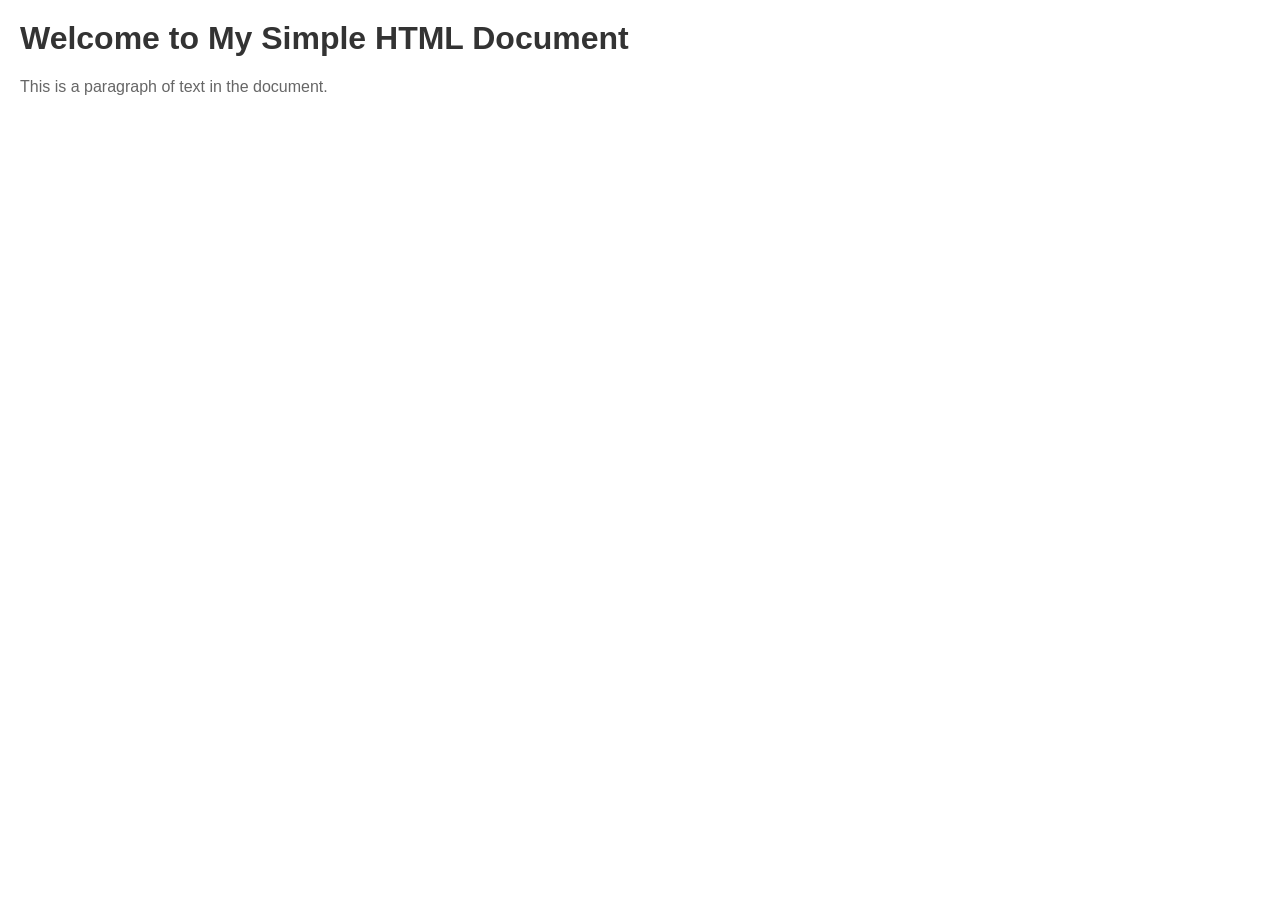
==== index.html @ 36989aca "change root directory" ====
<html>
<head>
    <meta charset="UTF-8">
    <title>Simple HTML Document</title>
    <style>
        body {
            font-family: Arial, sans-serif;
            margin: 20px;
        }
        h1 {
            color: #333;
        }
        p {
            color: #666;
        }
    </style>
</head>
<body>
    <h1>Welcome to My Simple HTML Document</h1>
    <p>This is a paragraph of text in the document.</p>
</body>
</html>
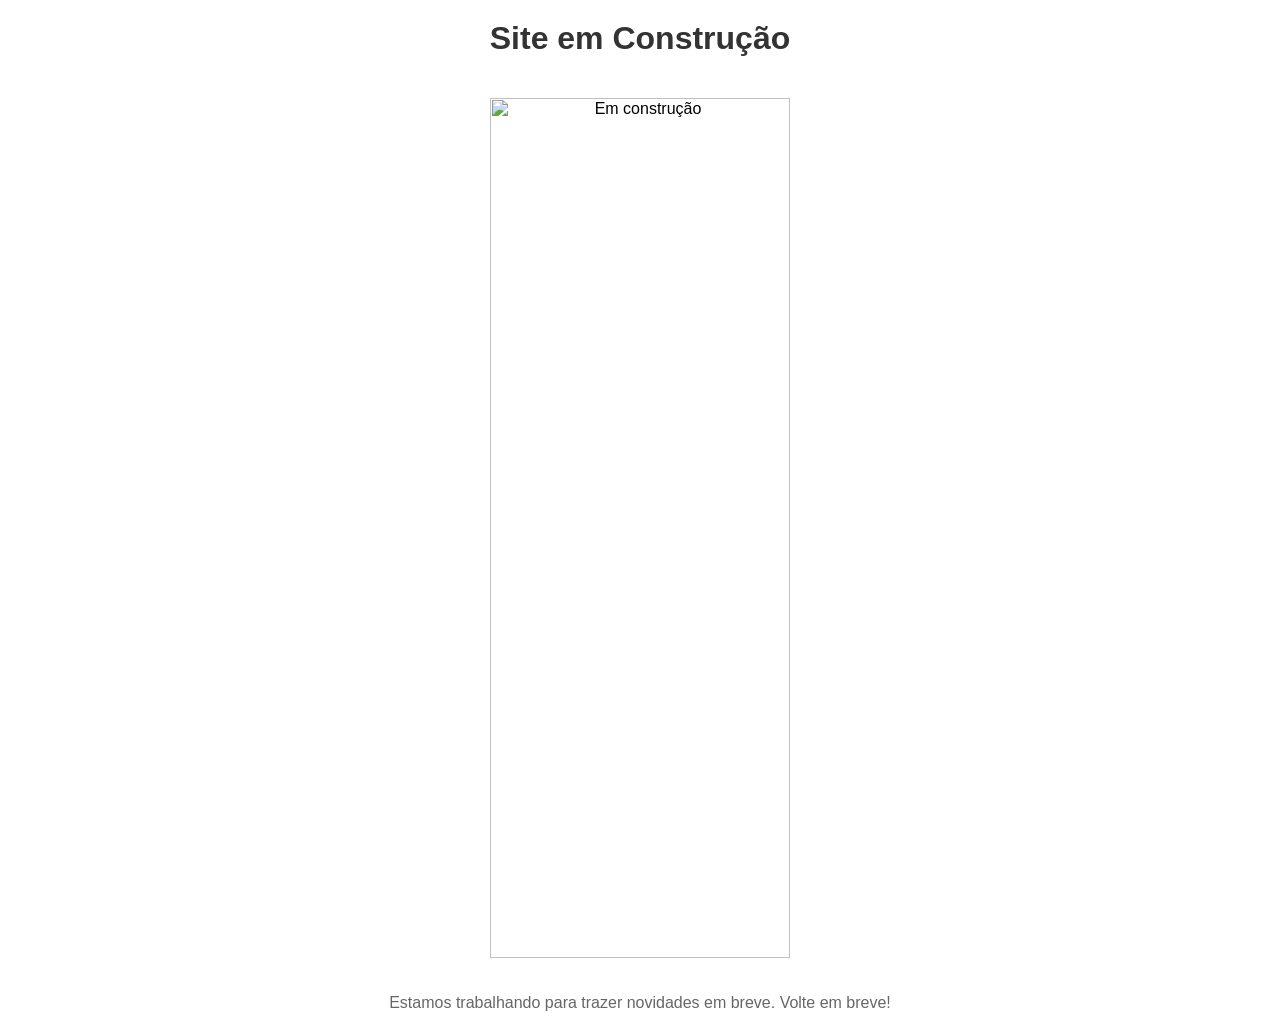
==== commit 53508552: "building page" ====
--- a/index.html
+++ b/index.html
@@ -1,7 +1,7 @@
 <html>
 <head>
     <meta charset="UTF-8">
-    <title>Simple HTML Document</title>
+    <title>iFishing</title>
     <style>
         body {
             font-family: Arial, sans-serif;
@@ -16,7 +16,10 @@
     </style>
 </head>
 <body>
-    <h1>Welcome to My Simple HTML Document</h1>
-    <p>This is a paragraph of text in the document.</p>
+    <div style="text-align: center;">
+        <h1>Site em Construção</h1>
+        <img src="https://cdn.pixabay.com/photo/2015/11/03/08/56/maurer-1019810_1280.jpg" alt="Em construção" style="max-width: 300px; width: 100%; margin: 20px 0;">
+        <p>Estamos trabalhando para trazer novidades em breve. Volte em breve!</p>
+    </div>
 </body>
 </html>
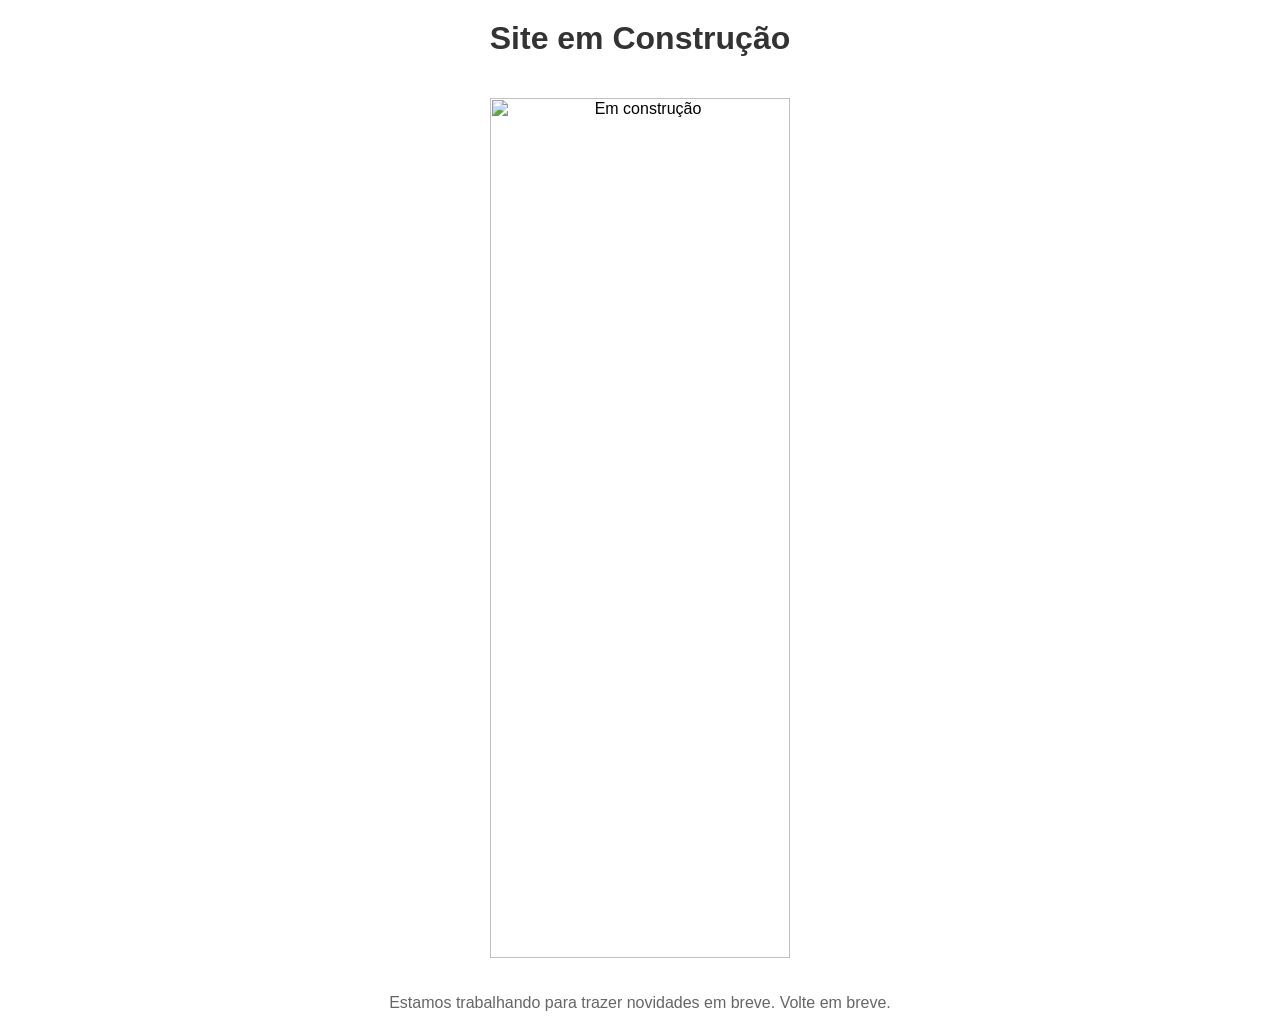
==== commit c296c154: "Update index.html" ====
--- a/index.html
+++ b/index.html
@@ -19,7 +19,7 @@
     <div style="text-align: center;">
         <h1>Site em Construção</h1>
         <img src="https://cdn.pixabay.com/photo/2015/11/03/08/56/maurer-1019810_1280.jpg" alt="Em construção" style="max-width: 300px; width: 100%; margin: 20px 0;">
-        <p>Estamos trabalhando para trazer novidades em breve. Volte em breve!</p>
+        <p>Estamos trabalhando para trazer novidades em breve. Volte em breve.</p>
     </div>
 </body>
-</html>+</html>
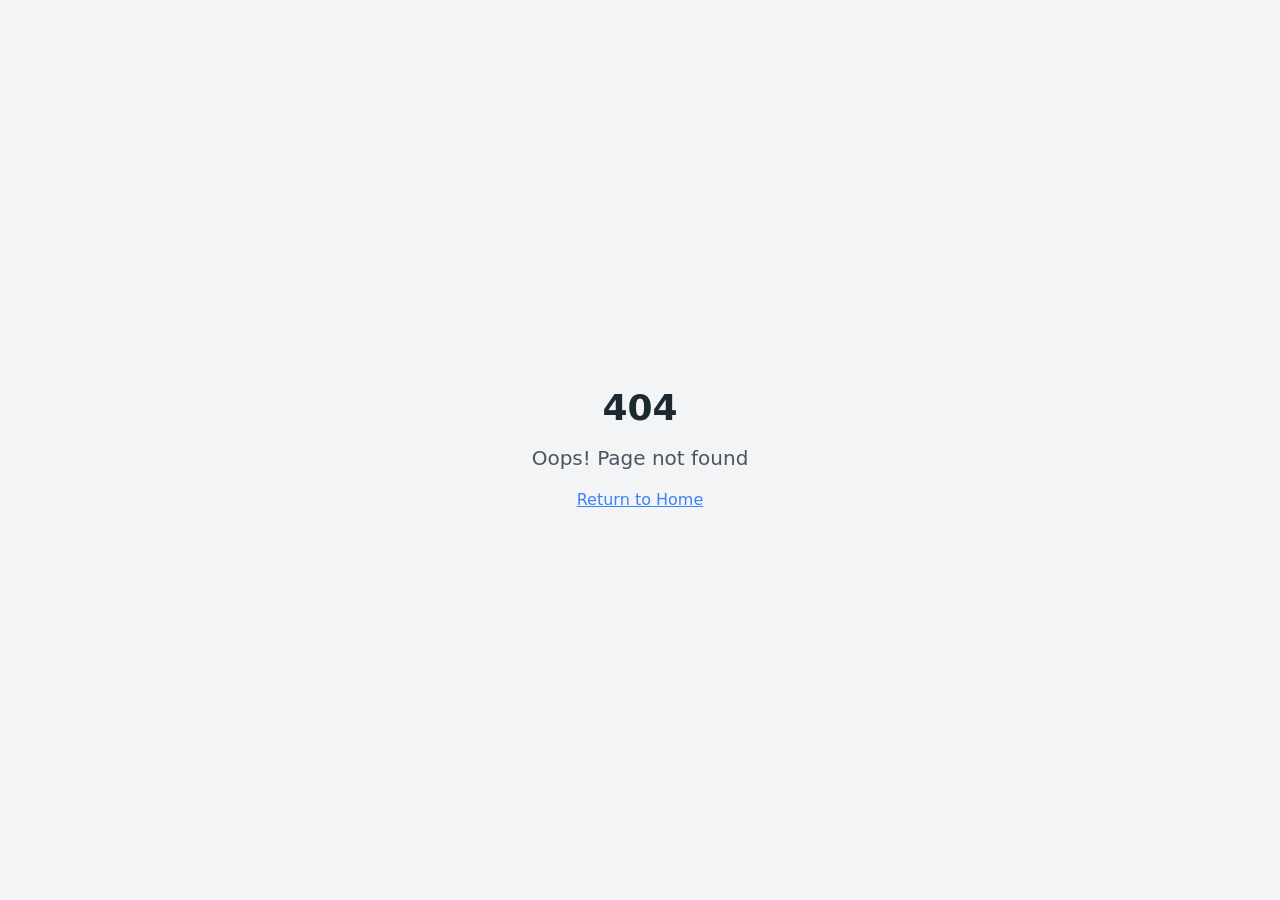
==== commit 0184ad21: "initial commit" ====
--- a/index.html
+++ b/index.html
@@ -1,25 +1,26 @@
-<html>
-<head>
-    <meta charset="UTF-8">
-    <title>iFishing</title>
-    <style>
-        body {
-            font-family: Arial, sans-serif;
-            margin: 20px;
-        }
-        h1 {
-            color: #333;
-        }
-        p {
-            color: #666;
-        }
-    </style>
-</head>
-<body>
-    <div style="text-align: center;">
-        <h1>Site em Construção</h1>
-        <img src="https://cdn.pixabay.com/photo/2015/11/03/08/56/maurer-1019810_1280.jpg" alt="Em construção" style="max-width: 300px; width: 100%; margin: 20px 0;">
-        <p>Estamos trabalhando para trazer novidades em breve. Volte em breve.</p>
-    </div>
-</body>
+<!DOCTYPE html>
+<html lang="en">
+  <head>
+    <meta charset="UTF-8" />
+    <meta name="viewport" content="width=device-width, initial-scale=1.0" />
+    <title>ifishing</title>
+    <link rel="stylesheet" href="https://fonts.googleapis.com/css2?family=Lobster&display=swap">
+    <meta name="description" content="Lovable Generated Project" />
+    <meta name="author" content="Lovable" />
+
+    <meta property="og:title" content="ifishing-home-page" />
+    <meta property="og:description" content="Lovable Generated Project" />
+    <meta property="og:type" content="website" />
+    <meta property="og:image" content="https://lovable.dev/opengraph-image-p98pqg.png" />
+
+    <meta name="twitter:card" content="summary_large_image" />
+    <meta name="twitter:site" content="@lovable_dev" />
+    <meta name="twitter:image" content="https://lovable.dev/opengraph-image-p98pqg.png" />
+    <script type="module" crossorigin src="/assets/index-BRbRCu-y.js"></script>
+    <link rel="stylesheet" crossorigin href="/assets/index-CE_FFDN0.css">
+  </head>
+
+  <body>
+    <div id="root"></div>
+  </body>
 </html>
--- a/assets/index-CE_FFDN0.css
+++ b/assets/index-CE_FFDN0.css
@@ -0,0 +1 @@
+*,:before,:after{--tw-border-spacing-x: 0;--tw-border-spacing-y: 0;--tw-translate-x: 0;--tw-translate-y: 0;--tw-rotate: 0;--tw-skew-x: 0;--tw-skew-y: 0;--tw-scale-x: 1;--tw-scale-y: 1;--tw-pan-x: ;--tw-pan-y: ;--tw-pinch-zoom: ;--tw-scroll-snap-strictness: proximity;--tw-gradient-from-position: ;--tw-gradient-via-position: ;--tw-gradient-to-position: ;--tw-ordinal: ;--tw-slashed-zero: ;--tw-numeric-figure: ;--tw-numeric-spacing: ;--tw-numeric-fraction: ;--tw-ring-inset: ;--tw-ring-offset-width: 0px;--tw-ring-offset-color: #fff;--tw-ring-color: rgb(59 130 246 / .5);--tw-ring-offset-shadow: 0 0 #0000;--tw-ring-shadow: 0 0 #0000;--tw-shadow: 0 0 #0000;--tw-shadow-colored: 0 0 #0000;--tw-blur: ;--tw-brightness: ;--tw-contrast: ;--tw-grayscale: ;--tw-hue-rotate: ;--tw-invert: ;--tw-saturate: ;--tw-sepia: ;--tw-drop-shadow: ;--tw-backdrop-blur: ;--tw-backdrop-brightness: ;--tw-backdrop-contrast: ;--tw-backdrop-grayscale: ;--tw-backdrop-hue-rotate: ;--tw-backdrop-invert: ;--tw-backdrop-opacity: ;--tw-backdrop-saturate: ;--tw-backdrop-sepia: ;--tw-contain-size: ;--tw-contain-layout: ;--tw-contain-paint: ;--tw-contain-style: }::backdrop{--tw-border-spacing-x: 0;--tw-border-spacing-y: 0;--tw-translate-x: 0;--tw-translate-y: 0;--tw-rotate: 0;--tw-skew-x: 0;--tw-skew-y: 0;--tw-scale-x: 1;--tw-scale-y: 1;--tw-pan-x: ;--tw-pan-y: ;--tw-pinch-zoom: ;--tw-scroll-snap-strictness: proximity;--tw-gradient-from-position: ;--tw-gradient-via-position: ;--tw-gradient-to-position: ;--tw-ordinal: ;--tw-slashed-zero: ;--tw-numeric-figure: ;--tw-numeric-spacing: ;--tw-numeric-fraction: ;--tw-ring-inset: ;--tw-ring-offset-width: 0px;--tw-ring-offset-color: #fff;--tw-ring-color: rgb(59 130 246 / .5);--tw-ring-offset-shadow: 0 0 #0000;--tw-ring-shadow: 0 0 #0000;--tw-shadow: 0 0 #0000;--tw-shadow-colored: 0 0 #0000;--tw-blur: ;--tw-brightness: ;--tw-contrast: ;--tw-grayscale: ;--tw-hue-rotate: ;--tw-invert: ;--tw-saturate: ;--tw-sepia: ;--tw-drop-shadow: ;--tw-backdrop-blur: ;--tw-backdrop-brightness: ;--tw-backdrop-contrast: ;--tw-backdrop-grayscale: ;--tw-backdrop-hue-rotate: ;--tw-backdrop-invert: ;--tw-backdrop-opacity: ;--tw-backdrop-saturate: ;--tw-backdrop-sepia: ;--tw-contain-size: ;--tw-contain-layout: ;--tw-contain-paint: ;--tw-contain-style: }*,:before,:after{box-sizing:border-box;border-width:0;border-style:solid;border-color:#e5e7eb}:before,:after{--tw-content: ""}html,:host{line-height:1.5;-webkit-text-size-adjust:100%;-moz-tab-size:4;-o-tab-size:4;tab-size:4;font-family:ui-sans-serif,system-ui,sans-serif,"Apple Color Emoji","Segoe UI Emoji",Segoe UI Symbol,"Noto Color Emoji";font-feature-settings:normal;font-variation-settings:normal;-webkit-tap-highlight-color:transparent}body{margin:0;line-height:inherit}hr{height:0;color:inherit;border-top-width:1px}abbr:where([title]){-webkit-text-decoration:underline dotted;text-decoration:underline dotted}h1,h2,h3,h4,h5,h6{font-size:inherit;font-weight:inherit}a{color:inherit;text-decoration:inherit}b,strong{font-weight:bolder}code,kbd,samp,pre{font-family:ui-monospace,SFMono-Regular,Menlo,Monaco,Consolas,Liberation Mono,Courier New,monospace;font-feature-settings:normal;font-variation-settings:normal;font-size:1em}small{font-size:80%}sub,sup{font-size:75%;line-height:0;position:relative;vertical-align:baseline}sub{bottom:-.25em}sup{top:-.5em}table{text-indent:0;border-color:inherit;border-collapse:collapse}button,input,optgroup,select,textarea{font-family:inherit;font-feature-settings:inherit;font-variation-settings:inherit;font-size:100%;font-weight:inherit;line-height:inherit;letter-spacing:inherit;color:inherit;margin:0;padding:0}button,select{text-transform:none}button,input:where([type=button]),input:where([type=reset]),input:where([type=submit]){-webkit-appearance:button;background-color:transparent;background-image:none}:-moz-focusring{outline:auto}:-moz-ui-invalid{box-shadow:none}progress{vertical-align:baseline}::-webkit-inner-spin-button,::-webkit-outer-spin-button{height:auto}[type=search]{-webkit-appearance:textfield;outline-offset:-2px}::-webkit-search-decoration{-webkit-appearance:none}::-webkit-file-upload-button{-webkit-appearance:button;font:inherit}summary{display:list-item}blockquote,dl,dd,h1,h2,h3,h4,h5,h6,hr,figure,p,pre{margin:0}fieldset{margin:0;padding:0}legend{padding:0}ol,ul,menu{list-style:none;margin:0;padding:0}dialog{padding:0}textarea{resize:vertical}input::-moz-placeholder,textarea::-moz-placeholder{opacity:1;color:#9ca3af}input::placeholder,textarea::placeholder{opacity:1;color:#9ca3af}button,[role=button]{cursor:pointer}:disabled{cursor:default}img,svg,video,canvas,audio,iframe,embed,object{display:block;vertical-align:middle}img,video{max-width:100%;height:auto}[hidden]:where(:not([hidden=until-found])){display:none}:root{--background: 210 50% 98%;--foreground: 200 25% 15%;--card: 0 0% 100%;--card-foreground: 200 25% 15%;--popover: 0 0% 100%;--popover-foreground: 200 25% 15%;--primary: 140 70% 45%;--primary-foreground: 0 0% 100%;--secondary: 145 75% 50%;--secondary-foreground: 0 0% 100%;--muted: 210 30% 96%;--muted-foreground: 200 15% 45%;--accent: 135 65% 48%;--accent-foreground: 0 0% 100%;--destructive: 0 84.2% 60.2%;--destructive-foreground: 210 40% 98%;--border: 210 20% 88%;--input: 210 20% 88%;--ring: 205 80% 50%;--gradient-primary: linear-gradient(135deg, hsl(140, 70%, 45%), hsl(140, 70%, 55%));--gradient-secondary: linear-gradient(135deg, hsl(145, 75%, 50%), hsl(145, 75%, 60%));--gradient-hero: linear-gradient(135deg, hsl(140, 70%, 45%), hsl(145, 75%, 50%));--gradient-accent: linear-gradient(135deg, hsl(135, 65%, 48%), hsl(135, 65%, 58%));--radius: .5rem;--sidebar-background: 0 0% 98%;--sidebar-foreground: 240 5.3% 26.1%;--sidebar-primary: 240 5.9% 10%;--sidebar-primary-foreground: 0 0% 98%;--sidebar-accent: 240 4.8% 95.9%;--sidebar-accent-foreground: 240 5.9% 10%;--sidebar-border: 220 13% 91%;--sidebar-ring: 217.2 91.2% 59.8%}.dark{--background: 222.2 84% 4.9%;--foreground: 210 40% 98%;--card: 222.2 84% 4.9%;--card-foreground: 210 40% 98%;--popover: 222.2 84% 4.9%;--popover-foreground: 210 40% 98%;--primary: 210 40% 98%;--primary-foreground: 222.2 47.4% 11.2%;--secondary: 217.2 32.6% 17.5%;--secondary-foreground: 210 40% 98%;--muted: 217.2 32.6% 17.5%;--muted-foreground: 215 20.2% 65.1%;--accent: 217.2 32.6% 17.5%;--accent-foreground: 210 40% 98%;--destructive: 0 62.8% 30.6%;--destructive-foreground: 210 40% 98%;--border: 217.2 32.6% 17.5%;--input: 217.2 32.6% 17.5%;--ring: 212.7 26.8% 83.9%;--sidebar-background: 240 5.9% 10%;--sidebar-foreground: 240 4.8% 95.9%;--sidebar-primary: 224.3 76.3% 48%;--sidebar-primary-foreground: 0 0% 100%;--sidebar-accent: 240 3.7% 15.9%;--sidebar-accent-foreground: 240 4.8% 95.9%;--sidebar-border: 240 3.7% 15.9%;--sidebar-ring: 217.2 91.2% 59.8%}*{border-color:hsl(var(--border))}body{background-color:hsl(var(--background));color:hsl(var(--foreground))}.container{width:100%;margin-right:auto;margin-left:auto;padding-right:2rem;padding-left:2rem}@media (min-width: 1400px){.container{max-width:1400px}}.sr-only{position:absolute;width:1px;height:1px;padding:0;margin:-1px;overflow:hidden;clip:rect(0,0,0,0);white-space:nowrap;border-width:0}.pointer-events-none{pointer-events:none}.pointer-events-auto{pointer-events:auto}.visible{visibility:visible}.invisible{visibility:hidden}.fixed{position:fixed}.absolute{position:absolute}.relative{position:relative}.inset-0{top:0;right:0;bottom:0;left:0}.inset-x-0{left:0;right:0}.inset-y-0{top:0;bottom:0}.-bottom-12{bottom:-3rem}.-left-12{left:-3rem}.-right-12{right:-3rem}.-top-12{top:-3rem}.bottom-0{bottom:0}.left-0{left:0}.left-1{left:.25rem}.left-1\/2{left:50%}.left-2{left:.5rem}.left-\[50\%\]{left:50%}.right-0{right:0}.right-1{right:.25rem}.right-2{right:.5rem}.right-3{right:.75rem}.right-4{right:1rem}.top-0{top:0}.top-1\.5{top:.375rem}.top-1\/2{top:50%}.top-2{top:.5rem}.top-3\.5{top:.875rem}.top-4{top:1rem}.top-\[1px\]{top:1px}.top-\[50\%\]{top:50%}.top-\[60\%\]{top:60%}.top-full{top:100%}.z-10{z-index:10}.z-20{z-index:20}.z-50{z-index:50}.z-\[100\]{z-index:100}.z-\[1\]{z-index:1}.-mx-1{margin-left:-.25rem;margin-right:-.25rem}.mx-2{margin-left:.5rem;margin-right:.5rem}.mx-3\.5{margin-left:.875rem;margin-right:.875rem}.mx-auto{margin-left:auto;margin-right:auto}.my-0\.5{margin-top:.125rem;margin-bottom:.125rem}.my-1{margin-top:.25rem;margin-bottom:.25rem}.-ml-4{margin-left:-1rem}.-mt-4{margin-top:-1rem}.mb-1{margin-bottom:.25rem}.mb-12{margin-bottom:3rem}.mb-16{margin-bottom:4rem}.mb-4{margin-bottom:1rem}.mb-6{margin-bottom:1.5rem}.mb-8{margin-bottom:2rem}.ml-1{margin-left:.25rem}.ml-2{margin-left:.5rem}.ml-auto{margin-left:auto}.mr-2{margin-right:.5rem}.mt-1\.5{margin-top:.375rem}.mt-2{margin-top:.5rem}.mt-24{margin-top:6rem}.mt-4{margin-top:1rem}.mt-8{margin-top:2rem}.mt-auto{margin-top:auto}.block{display:block}.flex{display:flex}.inline-flex{display:inline-flex}.table{display:table}.grid{display:grid}.hidden{display:none}.aspect-square{aspect-ratio:1 / 1}.aspect-video{aspect-ratio:16 / 9}.size-4{width:1rem;height:1rem}.h-1\.5{height:.375rem}.h-10{height:2.5rem}.h-11{height:2.75rem}.h-12{height:3rem}.h-16{height:4rem}.h-2{height:.5rem}.h-2\.5{height:.625rem}.h-3{height:.75rem}.h-3\.5{height:.875rem}.h-4{height:1rem}.h-5{height:1.25rem}.h-6{height:1.5rem}.h-7{height:1.75rem}.h-8{height:2rem}.h-9{height:2.25rem}.h-\[1px\]{height:1px}.h-\[var\(--radix-navigation-menu-viewport-height\)\]{height:var(--radix-navigation-menu-viewport-height)}.h-\[var\(--radix-select-trigger-height\)\]{height:var(--radix-select-trigger-height)}.h-auto{height:auto}.h-full{height:100%}.h-px{height:1px}.h-svh{height:100svh}.max-h-96{max-height:24rem}.max-h-\[300px\]{max-height:300px}.max-h-screen{max-height:100vh}.min-h-0{min-height:0px}.min-h-\[80px\]{min-height:80px}.min-h-screen{min-height:100vh}.min-h-svh{min-height:100svh}.w-0{width:0px}.w-1{width:.25rem}.w-10{width:2.5rem}.w-11{width:2.75rem}.w-12{width:3rem}.w-16{width:4rem}.w-2{width:.5rem}.w-2\.5{width:.625rem}.w-3{width:.75rem}.w-3\.5{width:.875rem}.w-3\/4{width:75%}.w-4{width:1rem}.w-5{width:1.25rem}.w-6{width:1.5rem}.w-64{width:16rem}.w-7{width:1.75rem}.w-72{width:18rem}.w-8{width:2rem}.w-9{width:2.25rem}.w-\[--sidebar-width\]{width:var(--sidebar-width)}.w-\[100px\]{width:100px}.w-\[1px\]{width:1px}.w-auto{width:auto}.w-full{width:100%}.w-max{width:-moz-max-content;width:max-content}.w-px{width:1px}.min-w-0{min-width:0px}.min-w-5{min-width:1.25rem}.min-w-\[12rem\]{min-width:12rem}.min-w-\[8rem\]{min-width:8rem}.min-w-\[var\(--radix-select-trigger-width\)\]{min-width:var(--radix-select-trigger-width)}.max-w-2xl{max-width:42rem}.max-w-3xl{max-width:48rem}.max-w-\[--skeleton-width\]{max-width:var(--skeleton-width)}.max-w-lg{max-width:32rem}.max-w-max{max-width:-moz-max-content;max-width:max-content}.max-w-md{max-width:28rem}.max-w-sm{max-width:24rem}.flex-1{flex:1 1 0%}.shrink-0{flex-shrink:0}.grow{flex-grow:1}.grow-0{flex-grow:0}.basis-full{flex-basis:100%}.caption-bottom{caption-side:bottom}.border-collapse{border-collapse:collapse}.-translate-x-1\/2{--tw-translate-x: -50%;transform:translate(var(--tw-translate-x),var(--tw-translate-y)) rotate(var(--tw-rotate)) skew(var(--tw-skew-x)) skewY(var(--tw-skew-y)) scaleX(var(--tw-scale-x)) scaleY(var(--tw-scale-y))}.-translate-x-px{--tw-translate-x: -1px;transform:translate(var(--tw-translate-x),var(--tw-translate-y)) rotate(var(--tw-rotate)) skew(var(--tw-skew-x)) skewY(var(--tw-skew-y)) scaleX(var(--tw-scale-x)) scaleY(var(--tw-scale-y))}.-translate-y-1\/2{--tw-translate-y: -50%;transform:translate(var(--tw-translate-x),var(--tw-translate-y)) rotate(var(--tw-rotate)) skew(var(--tw-skew-x)) skewY(var(--tw-skew-y)) scaleX(var(--tw-scale-x)) scaleY(var(--tw-scale-y))}.translate-x-\[-50\%\]{--tw-translate-x: -50%;transform:translate(var(--tw-translate-x),var(--tw-translate-y)) rotate(var(--tw-rotate)) skew(var(--tw-skew-x)) skewY(var(--tw-skew-y)) scaleX(var(--tw-scale-x)) scaleY(var(--tw-scale-y))}.translate-x-px{--tw-translate-x: 1px;transform:translate(var(--tw-translate-x),var(--tw-translate-y)) rotate(var(--tw-rotate)) skew(var(--tw-skew-x)) skewY(var(--tw-skew-y)) scaleX(var(--tw-scale-x)) scaleY(var(--tw-scale-y))}.translate-y-\[-50\%\]{--tw-translate-y: -50%;transform:translate(var(--tw-translate-x),var(--tw-translate-y)) rotate(var(--tw-rotate)) skew(var(--tw-skew-x)) skewY(var(--tw-skew-y)) scaleX(var(--tw-scale-x)) scaleY(var(--tw-scale-y))}.rotate-45{--tw-rotate: 45deg;transform:translate(var(--tw-translate-x),var(--tw-translate-y)) rotate(var(--tw-rotate)) skew(var(--tw-skew-x)) skewY(var(--tw-skew-y)) scaleX(var(--tw-scale-x)) scaleY(var(--tw-scale-y))}.rotate-90{--tw-rotate: 90deg;transform:translate(var(--tw-translate-x),var(--tw-translate-y)) rotate(var(--tw-rotate)) skew(var(--tw-skew-x)) skewY(var(--tw-skew-y)) scaleX(var(--tw-scale-x)) scaleY(var(--tw-scale-y))}.transform{transform:translate(var(--tw-translate-x),var(--tw-translate-y)) rotate(var(--tw-rotate)) skew(var(--tw-skew-x)) skewY(var(--tw-skew-y)) scaleX(var(--tw-scale-x)) scaleY(var(--tw-scale-y))}@keyframes pulse{50%{opacity:.5}}.animate-pulse{animation:pulse 2s cubic-bezier(.4,0,.6,1) infinite}.cursor-default{cursor:default}.cursor-pointer{cursor:pointer}.touch-none{touch-action:none}.select-none{-webkit-user-select:none;-moz-user-select:none;user-select:none}.list-none{list-style-type:none}.grid-cols-1{grid-template-columns:repeat(1,minmax(0,1fr))}.flex-row{flex-direction:row}.flex-col{flex-direction:column}.flex-col-reverse{flex-direction:column-reverse}.flex-wrap{flex-wrap:wrap}.items-start{align-items:flex-start}.items-end{align-items:flex-end}.items-center{align-items:center}.items-stretch{align-items:stretch}.justify-center{justify-content:center}.justify-between{justify-content:space-between}.gap-1{gap:.25rem}.gap-1\.5{gap:.375rem}.gap-2{gap:.5rem}.gap-4{gap:1rem}.gap-8{gap:2rem}.space-x-1>:not([hidden])~:not([hidden]){--tw-space-x-reverse: 0;margin-right:calc(.25rem * var(--tw-space-x-reverse));margin-left:calc(.25rem * calc(1 - var(--tw-space-x-reverse)))}.space-x-2>:not([hidden])~:not([hidden]){--tw-space-x-reverse: 0;margin-right:calc(.5rem * var(--tw-space-x-reverse));margin-left:calc(.5rem * calc(1 - var(--tw-space-x-reverse)))}.space-x-3>:not([hidden])~:not([hidden]){--tw-space-x-reverse: 0;margin-right:calc(.75rem * var(--tw-space-x-reverse));margin-left:calc(.75rem * calc(1 - var(--tw-space-x-reverse)))}.space-x-4>:not([hidden])~:not([hidden]){--tw-space-x-reverse: 0;margin-right:calc(1rem * var(--tw-space-x-reverse));margin-left:calc(1rem * calc(1 - var(--tw-space-x-reverse)))}.space-x-6>:not([hidden])~:not([hidden]){--tw-space-x-reverse: 0;margin-right:calc(1.5rem * var(--tw-space-x-reverse));margin-left:calc(1.5rem * calc(1 - var(--tw-space-x-reverse)))}.space-y-1>:not([hidden])~:not([hidden]){--tw-space-y-reverse: 0;margin-top:calc(.25rem * calc(1 - var(--tw-space-y-reverse)));margin-bottom:calc(.25rem * var(--tw-space-y-reverse))}.space-y-1\.5>:not([hidden])~:not([hidden]){--tw-space-y-reverse: 0;margin-top:calc(.375rem * calc(1 - var(--tw-space-y-reverse)));margin-bottom:calc(.375rem * var(--tw-space-y-reverse))}.space-y-2>:not([hidden])~:not([hidden]){--tw-space-y-reverse: 0;margin-top:calc(.5rem * calc(1 - var(--tw-space-y-reverse)));margin-bottom:calc(.5rem * var(--tw-space-y-reverse))}.space-y-4>:not([hidden])~:not([hidden]){--tw-space-y-reverse: 0;margin-top:calc(1rem * calc(1 - var(--tw-space-y-reverse)));margin-bottom:calc(1rem * var(--tw-space-y-reverse))}.overflow-auto{overflow:auto}.overflow-hidden{overflow:hidden}.overflow-y-auto{overflow-y:auto}.overflow-x-hidden{overflow-x:hidden}.whitespace-nowrap{white-space:nowrap}.break-words{overflow-wrap:break-word}.rounded-\[2px\]{border-radius:2px}.rounded-\[inherit\]{border-radius:inherit}.rounded-full{border-radius:9999px}.rounded-lg{border-radius:var(--radius)}.rounded-md{border-radius:calc(var(--radius) - 2px)}.rounded-sm{border-radius:calc(var(--radius) - 4px)}.rounded-t-\[10px\]{border-top-left-radius:10px;border-top-right-radius:10px}.rounded-tl-sm{border-top-left-radius:calc(var(--radius) - 4px)}.border{border-width:1px}.border-2{border-width:2px}.border-\[1\.5px\]{border-width:1.5px}.border-y{border-top-width:1px;border-bottom-width:1px}.border-b{border-bottom-width:1px}.border-l{border-left-width:1px}.border-l-4{border-left-width:4px}.border-r{border-right-width:1px}.border-t{border-top-width:1px}.border-dashed{border-style:dashed}.border-\[--color-border\]{border-color:var(--color-border)}.border-accent\/20{border-color:hsl(var(--accent) / .2)}.border-border\/50{border-color:hsl(var(--border) / .5)}.border-destructive{border-color:hsl(var(--destructive))}.border-destructive\/50{border-color:hsl(var(--destructive) / .5)}.border-input{border-color:hsl(var(--input))}.border-primary{border-color:hsl(var(--primary))}.border-primary\/20{border-color:hsl(var(--primary) / .2)}.border-secondary\/20{border-color:hsl(var(--secondary) / .2)}.border-sidebar-border{border-color:hsl(var(--sidebar-border))}.border-transparent{border-color:transparent}.border-l-accent{border-left-color:hsl(var(--accent))}.border-l-primary{border-left-color:hsl(var(--primary))}.border-l-secondary{border-left-color:hsl(var(--secondary))}.border-l-transparent{border-left-color:transparent}.border-t-transparent{border-top-color:transparent}.bg-\[--color-bg\]{background-color:var(--color-bg)}.bg-accent{background-color:hsl(var(--accent))}.bg-background{background-color:hsl(var(--background))}.bg-black\/40{background-color:#0006}.bg-black\/80{background-color:#000c}.bg-border{background-color:hsl(var(--border))}.bg-card{background-color:hsl(var(--card))}.bg-destructive{background-color:hsl(var(--destructive))}.bg-foreground{background-color:hsl(var(--foreground))}.bg-gray-100{--tw-bg-opacity: 1;background-color:rgb(243 244 246 / var(--tw-bg-opacity, 1))}.bg-muted{background-color:hsl(var(--muted))}.bg-muted\/30{background-color:hsl(var(--muted) / .3)}.bg-muted\/50{background-color:hsl(var(--muted) / .5)}.bg-popover{background-color:hsl(var(--popover))}.bg-primary{background-color:hsl(var(--primary))}.bg-primary\/90{background-color:hsl(var(--primary) / .9)}.bg-secondary{background-color:hsl(var(--secondary))}.bg-sidebar{background-color:hsl(var(--sidebar-background))}.bg-sidebar-border{background-color:hsl(var(--sidebar-border))}.bg-transparent{background-color:transparent}.bg-white{--tw-bg-opacity: 1;background-color:rgb(255 255 255 / var(--tw-bg-opacity, 1))}.bg-white\/20{background-color:#fff3}.bg-white\/80{background-color:#fffc}.bg-gradient-to-br{background-image:linear-gradient(to bottom right,var(--tw-gradient-stops))}.bg-gradient-to-r{background-image:linear-gradient(to right,var(--tw-gradient-stops))}.from-primary{--tw-gradient-from: hsl(var(--primary)) var(--tw-gradient-from-position);--tw-gradient-to: hsl(var(--primary) / 0) var(--tw-gradient-to-position);--tw-gradient-stops: var(--tw-gradient-from), var(--tw-gradient-to)}.from-secondary\/10{--tw-gradient-from: hsl(var(--secondary) / .1) var(--tw-gradient-from-position);--tw-gradient-to: hsl(var(--secondary) / 0) var(--tw-gradient-to-position);--tw-gradient-stops: var(--tw-gradient-from), var(--tw-gradient-to)}.via-background{--tw-gradient-to: hsl(var(--background) / 0) var(--tw-gradient-to-position);--tw-gradient-stops: var(--tw-gradient-from), hsl(var(--background)) var(--tw-gradient-via-position), var(--tw-gradient-to)}.to-accent\/10{--tw-gradient-to: hsl(var(--accent) / .1) var(--tw-gradient-to-position)}.to-secondary{--tw-gradient-to: hsl(var(--secondary)) var(--tw-gradient-to-position)}.bg-cover{background-size:cover}.bg-center{background-position:center}.bg-no-repeat{background-repeat:no-repeat}.fill-current{fill:currentColor}.p-0{padding:0}.p-1{padding:.25rem}.p-2{padding:.5rem}.p-3{padding:.75rem}.p-4{padding:1rem}.p-6{padding:1.5rem}.p-\[1px\]{padding:1px}.px-1{padding-left:.25rem;padding-right:.25rem}.px-2{padding-left:.5rem;padding-right:.5rem}.px-2\.5{padding-left:.625rem;padding-right:.625rem}.px-3{padding-left:.75rem;padding-right:.75rem}.px-4{padding-left:1rem;padding-right:1rem}.px-5{padding-left:1.25rem;padding-right:1.25rem}.px-8{padding-left:2rem;padding-right:2rem}.py-0\.5{padding-top:.125rem;padding-bottom:.125rem}.py-1{padding-top:.25rem;padding-bottom:.25rem}.py-1\.5{padding-top:.375rem;padding-bottom:.375rem}.py-12{padding-top:3rem;padding-bottom:3rem}.py-16{padding-top:4rem;padding-bottom:4rem}.py-2{padding-top:.5rem;padding-bottom:.5rem}.py-20{padding-top:5rem;padding-bottom:5rem}.py-3{padding-top:.75rem;padding-bottom:.75rem}.py-4{padding-top:1rem;padding-bottom:1rem}.py-6{padding-top:1.5rem;padding-bottom:1.5rem}.pb-3{padding-bottom:.75rem}.pb-4{padding-bottom:1rem}.pl-2\.5{padding-left:.625rem}.pl-4{padding-left:1rem}.pl-8{padding-left:2rem}.pr-2{padding-right:.5rem}.pr-2\.5{padding-right:.625rem}.pr-8{padding-right:2rem}.pt-0{padding-top:0}.pt-1{padding-top:.25rem}.pt-3{padding-top:.75rem}.pt-4{padding-top:1rem}.pt-8{padding-top:2rem}.text-left{text-align:left}.text-center{text-align:center}.align-middle{vertical-align:middle}.font-lobster{font-family:Lobster,cursive}.font-mono{font-family:ui-monospace,SFMono-Regular,Menlo,Monaco,Consolas,Liberation Mono,Courier New,monospace}.text-2xl{font-size:1.5rem;line-height:2rem}.text-3xl{font-size:1.875rem;line-height:2.25rem}.text-4xl{font-size:2.25rem;line-height:2.5rem}.text-\[0\.8rem\]{font-size:.8rem}.text-base{font-size:1rem;line-height:1.5rem}.text-lg{font-size:1.125rem;line-height:1.75rem}.text-sm{font-size:.875rem;line-height:1.25rem}.text-xl{font-size:1.25rem;line-height:1.75rem}.text-xs{font-size:.75rem;line-height:1rem}.font-bold{font-weight:700}.font-medium{font-weight:500}.font-normal{font-weight:400}.font-semibold{font-weight:600}.tabular-nums{--tw-numeric-spacing: tabular-nums;font-variant-numeric:var(--tw-ordinal) var(--tw-slashed-zero) var(--tw-numeric-figure) var(--tw-numeric-spacing) var(--tw-numeric-fraction)}.leading-none{line-height:1}.tracking-tight{letter-spacing:-.025em}.tracking-widest{letter-spacing:.1em}.text-accent{color:hsl(var(--accent))}.text-accent-foreground{color:hsl(var(--accent-foreground))}.text-blue-500{--tw-text-opacity: 1;color:rgb(59 130 246 / var(--tw-text-opacity, 1))}.text-card-foreground{color:hsl(var(--card-foreground))}.text-current{color:currentColor}.text-destructive{color:hsl(var(--destructive))}.text-destructive-foreground{color:hsl(var(--destructive-foreground))}.text-foreground{color:hsl(var(--foreground))}.text-foreground\/50{color:hsl(var(--foreground) / .5)}.text-gray-600{--tw-text-opacity: 1;color:rgb(75 85 99 / var(--tw-text-opacity, 1))}.text-muted-foreground{color:hsl(var(--muted-foreground))}.text-popover-foreground{color:hsl(var(--popover-foreground))}.text-primary{color:hsl(var(--primary))}.text-primary-foreground{color:hsl(var(--primary-foreground))}.text-secondary{color:hsl(var(--secondary))}.text-secondary-foreground{color:hsl(var(--secondary-foreground))}.text-sidebar-foreground{color:hsl(var(--sidebar-foreground))}.text-sidebar-foreground\/70{color:hsl(var(--sidebar-foreground) / .7)}.text-white{--tw-text-opacity: 1;color:rgb(255 255 255 / var(--tw-text-opacity, 1))}.text-white\/90{color:#ffffffe6}.underline{text-decoration-line:underline}.underline-offset-4{text-underline-offset:4px}.opacity-0{opacity:0}.opacity-50{opacity:.5}.opacity-60{opacity:.6}.opacity-70{opacity:.7}.opacity-90{opacity:.9}.shadow-\[0_0_0_1px_hsl\(var\(--sidebar-border\)\)\]{--tw-shadow: 0 0 0 1px hsl(var(--sidebar-border));--tw-shadow-colored: 0 0 0 1px var(--tw-shadow-color);box-shadow:var(--tw-ring-offset-shadow, 0 0 #0000),var(--tw-ring-shadow, 0 0 #0000),var(--tw-shadow)}.shadow-lg{--tw-shadow: 0 10px 15px -3px rgb(0 0 0 / .1), 0 4px 6px -4px rgb(0 0 0 / .1);--tw-shadow-colored: 0 10px 15px -3px var(--tw-shadow-color), 0 4px 6px -4px var(--tw-shadow-color);box-shadow:var(--tw-ring-offset-shadow, 0 0 #0000),var(--tw-ring-shadow, 0 0 #0000),var(--tw-shadow)}.shadow-md{--tw-shadow: 0 4px 6px -1px rgb(0 0 0 / .1), 0 2px 4px -2px rgb(0 0 0 / .1);--tw-shadow-colored: 0 4px 6px -1px var(--tw-shadow-color), 0 2px 4px -2px var(--tw-shadow-color);box-shadow:var(--tw-ring-offset-shadow, 0 0 #0000),var(--tw-ring-shadow, 0 0 #0000),var(--tw-shadow)}.shadow-none{--tw-shadow: 0 0 #0000;--tw-shadow-colored: 0 0 #0000;box-shadow:var(--tw-ring-offset-shadow, 0 0 #0000),var(--tw-ring-shadow, 0 0 #0000),var(--tw-shadow)}.shadow-sm{--tw-shadow: 0 1px 2px 0 rgb(0 0 0 / .05);--tw-shadow-colored: 0 1px 2px 0 var(--tw-shadow-color);box-shadow:var(--tw-ring-offset-shadow, 0 0 #0000),var(--tw-ring-shadow, 0 0 #0000),var(--tw-shadow)}.shadow-xl{--tw-shadow: 0 20px 25px -5px rgb(0 0 0 / .1), 0 8px 10px -6px rgb(0 0 0 / .1);--tw-shadow-colored: 0 20px 25px -5px var(--tw-shadow-color), 0 8px 10px -6px var(--tw-shadow-color);box-shadow:var(--tw-ring-offset-shadow, 0 0 #0000),var(--tw-ring-shadow, 0 0 #0000),var(--tw-shadow)}.outline-none{outline:2px solid transparent;outline-offset:2px}.outline{outline-style:solid}.ring-0{--tw-ring-offset-shadow: var(--tw-ring-inset) 0 0 0 var(--tw-ring-offset-width) var(--tw-ring-offset-color);--tw-ring-shadow: var(--tw-ring-inset) 0 0 0 calc(0px + var(--tw-ring-offset-width)) var(--tw-ring-color);box-shadow:var(--tw-ring-offset-shadow),var(--tw-ring-shadow),var(--tw-shadow, 0 0 #0000)}.ring-2{--tw-ring-offset-shadow: var(--tw-ring-inset) 0 0 0 var(--tw-ring-offset-width) var(--tw-ring-offset-color);--tw-ring-shadow: var(--tw-ring-inset) 0 0 0 calc(2px + var(--tw-ring-offset-width)) var(--tw-ring-color);box-shadow:var(--tw-ring-offset-shadow),var(--tw-ring-shadow),var(--tw-shadow, 0 0 #0000)}.ring-ring{--tw-ring-color: hsl(var(--ring))}.ring-sidebar-ring{--tw-ring-color: hsl(var(--sidebar-ring))}.ring-offset-background{--tw-ring-offset-color: hsl(var(--background))}.drop-shadow-lg{--tw-drop-shadow: drop-shadow(0 10px 8px rgb(0 0 0 / .04)) drop-shadow(0 4px 3px rgb(0 0 0 / .1));filter:var(--tw-blur) var(--tw-brightness) var(--tw-contrast) var(--tw-grayscale) var(--tw-hue-rotate) var(--tw-invert) var(--tw-saturate) var(--tw-sepia) var(--tw-drop-shadow)}.drop-shadow-md{--tw-drop-shadow: drop-shadow(0 4px 3px rgb(0 0 0 / .07)) drop-shadow(0 2px 2px rgb(0 0 0 / .06));filter:var(--tw-blur) var(--tw-brightness) var(--tw-contrast) var(--tw-grayscale) var(--tw-hue-rotate) var(--tw-invert) var(--tw-saturate) var(--tw-sepia) var(--tw-drop-shadow)}.filter{filter:var(--tw-blur) var(--tw-brightness) var(--tw-contrast) var(--tw-grayscale) var(--tw-hue-rotate) var(--tw-invert) var(--tw-saturate) var(--tw-sepia) var(--tw-drop-shadow)}.backdrop-blur-md{--tw-backdrop-blur: blur(12px);-webkit-backdrop-filter:var(--tw-backdrop-blur) var(--tw-backdrop-brightness) var(--tw-backdrop-contrast) var(--tw-backdrop-grayscale) var(--tw-backdrop-hue-rotate) var(--tw-backdrop-invert) var(--tw-backdrop-opacity) var(--tw-backdrop-saturate) var(--tw-backdrop-sepia);backdrop-filter:var(--tw-backdrop-blur) var(--tw-backdrop-brightness) var(--tw-backdrop-contrast) var(--tw-backdrop-grayscale) var(--tw-backdrop-hue-rotate) var(--tw-backdrop-invert) var(--tw-backdrop-opacity) var(--tw-backdrop-saturate) var(--tw-backdrop-sepia)}.backdrop-blur-sm{--tw-backdrop-blur: blur(4px);-webkit-backdrop-filter:var(--tw-backdrop-blur) var(--tw-backdrop-brightness) var(--tw-backdrop-contrast) var(--tw-backdrop-grayscale) var(--tw-backdrop-hue-rotate) var(--tw-backdrop-invert) var(--tw-backdrop-opacity) var(--tw-backdrop-saturate) var(--tw-backdrop-sepia);backdrop-filter:var(--tw-backdrop-blur) var(--tw-backdrop-brightness) var(--tw-backdrop-contrast) var(--tw-backdrop-grayscale) var(--tw-backdrop-hue-rotate) var(--tw-backdrop-invert) var(--tw-backdrop-opacity) var(--tw-backdrop-saturate) var(--tw-backdrop-sepia)}.transition{transition-property:color,background-color,border-color,text-decoration-color,fill,stroke,opacity,box-shadow,transform,filter,-webkit-backdrop-filter;transition-property:color,background-color,border-color,text-decoration-color,fill,stroke,opacity,box-shadow,transform,filter,backdrop-filter;transition-property:color,background-color,border-color,text-decoration-color,fill,stroke,opacity,box-shadow,transform,filter,backdrop-filter,-webkit-backdrop-filter;transition-timing-function:cubic-bezier(.4,0,.2,1);transition-duration:.15s}.transition-\[left\,right\,width\]{transition-property:left,right,width;transition-timing-function:cubic-bezier(.4,0,.2,1);transition-duration:.15s}.transition-\[margin\,opa\]{transition-property:margin,opa;transition-timing-function:cubic-bezier(.4,0,.2,1);transition-duration:.15s}.transition-\[width\,height\,padding\]{transition-property:width,height,padding;transition-timing-function:cubic-bezier(.4,0,.2,1);transition-duration:.15s}.transition-\[width\]{transition-property:width;transition-timing-function:cubic-bezier(.4,0,.2,1);transition-duration:.15s}.transition-all{transition-property:all;transition-timing-function:cubic-bezier(.4,0,.2,1);transition-duration:.15s}.transition-colors{transition-property:color,background-color,border-color,text-decoration-color,fill,stroke;transition-timing-function:cubic-bezier(.4,0,.2,1);transition-duration:.15s}.transition-opacity{transition-property:opacity;transition-timing-function:cubic-bezier(.4,0,.2,1);transition-duration:.15s}.transition-shadow{transition-property:box-shadow;transition-timing-function:cubic-bezier(.4,0,.2,1);transition-duration:.15s}.transition-transform{transition-property:transform;transition-timing-function:cubic-bezier(.4,0,.2,1);transition-duration:.15s}.duration-1000{transition-duration:1s}.duration-200{transition-duration:.2s}.ease-in-out{transition-timing-function:cubic-bezier(.4,0,.2,1)}.ease-linear{transition-timing-function:linear}@keyframes enter{0%{opacity:var(--tw-enter-opacity, 1);transform:translate3d(var(--tw-enter-translate-x, 0),var(--tw-enter-translate-y, 0),0) scale3d(var(--tw-enter-scale, 1),var(--tw-enter-scale, 1),var(--tw-enter-scale, 1)) rotate(var(--tw-enter-rotate, 0))}}@keyframes exit{to{opacity:var(--tw-exit-opacity, 1);transform:translate3d(var(--tw-exit-translate-x, 0),var(--tw-exit-translate-y, 0),0) scale3d(var(--tw-exit-scale, 1),var(--tw-exit-scale, 1),var(--tw-exit-scale, 1)) rotate(var(--tw-exit-rotate, 0))}}.animate-in{animation-name:enter;animation-duration:.15s;--tw-enter-opacity: initial;--tw-enter-scale: initial;--tw-enter-rotate: initial;--tw-enter-translate-x: initial;--tw-enter-translate-y: initial}.fade-in-0{--tw-enter-opacity: 0}.fade-in-80{--tw-enter-opacity: .8}.zoom-in-95{--tw-enter-scale: .95}.duration-1000{animation-duration:1s}.duration-200{animation-duration:.2s}.ease-in-out{animation-timing-function:cubic-bezier(.4,0,.2,1)}.ease-linear{animation-timing-function:linear}.file\:border-0::file-selector-button{border-width:0px}.file\:bg-transparent::file-selector-button{background-color:transparent}.file\:text-sm::file-selector-button{font-size:.875rem;line-height:1.25rem}.file\:font-medium::file-selector-button{font-weight:500}.file\:text-foreground::file-selector-button{color:hsl(var(--foreground))}.placeholder\:text-muted-foreground::-moz-placeholder{color:hsl(var(--muted-foreground))}.placeholder\:text-muted-foreground::placeholder{color:hsl(var(--muted-foreground))}.after\:absolute:after{content:var(--tw-content);position:absolute}.after\:-inset-2:after{content:var(--tw-content);top:-.5rem;right:-.5rem;bottom:-.5rem;left:-.5rem}.after\:inset-y-0:after{content:var(--tw-content);top:0;bottom:0}.after\:left-1\/2:after{content:var(--tw-content);left:50%}.after\:w-1:after{content:var(--tw-content);width:.25rem}.after\:w-\[2px\]:after{content:var(--tw-content);width:2px}.after\:-translate-x-1\/2:after{content:var(--tw-content);--tw-translate-x: -50%;transform:translate(var(--tw-translate-x),var(--tw-translate-y)) rotate(var(--tw-rotate)) skew(var(--tw-skew-x)) skewY(var(--tw-skew-y)) scaleX(var(--tw-scale-x)) scaleY(var(--tw-scale-y))}.first\:rounded-l-md:first-child{border-top-left-radius:calc(var(--radius) - 2px);border-bottom-left-radius:calc(var(--radius) - 2px)}.first\:border-l:first-child{border-left-width:1px}.last\:rounded-r-md:last-child{border-top-right-radius:calc(var(--radius) - 2px);border-bottom-right-radius:calc(var(--radius) - 2px)}.focus-within\:relative:focus-within{position:relative}.focus-within\:z-20:focus-within{z-index:20}.hover\:bg-accent:hover{background-color:hsl(var(--accent))}.hover\:bg-destructive\/80:hover{background-color:hsl(var(--destructive) / .8)}.hover\:bg-destructive\/90:hover{background-color:hsl(var(--destructive) / .9)}.hover\:bg-muted:hover{background-color:hsl(var(--muted))}.hover\:bg-muted\/50:hover{background-color:hsl(var(--muted) / .5)}.hover\:bg-primary:hover{background-color:hsl(var(--primary))}.hover\:bg-primary\/80:hover{background-color:hsl(var(--primary) / .8)}.hover\:bg-primary\/90:hover{background-color:hsl(var(--primary) / .9)}.hover\:bg-secondary:hover{background-color:hsl(var(--secondary))}.hover\:bg-secondary\/80:hover{background-color:hsl(var(--secondary) / .8)}.hover\:bg-sidebar-accent:hover{background-color:hsl(var(--sidebar-accent))}.hover\:text-accent-foreground:hover{color:hsl(var(--accent-foreground))}.hover\:text-blue-700:hover{--tw-text-opacity: 1;color:rgb(29 78 216 / var(--tw-text-opacity, 1))}.hover\:text-foreground:hover{color:hsl(var(--foreground))}.hover\:text-muted-foreground:hover{color:hsl(var(--muted-foreground))}.hover\:text-primary:hover{color:hsl(var(--primary))}.hover\:text-primary-foreground:hover{color:hsl(var(--primary-foreground))}.hover\:text-sidebar-accent-foreground:hover{color:hsl(var(--sidebar-accent-foreground))}.hover\:underline:hover{text-decoration-line:underline}.hover\:opacity-100:hover{opacity:1}.hover\:shadow-\[0_0_0_1px_hsl\(var\(--sidebar-accent\)\)\]:hover{--tw-shadow: 0 0 0 1px hsl(var(--sidebar-accent));--tw-shadow-colored: 0 0 0 1px var(--tw-shadow-color);box-shadow:var(--tw-ring-offset-shadow, 0 0 #0000),var(--tw-ring-shadow, 0 0 #0000),var(--tw-shadow)}.hover\:shadow-lg:hover{--tw-shadow: 0 10px 15px -3px rgb(0 0 0 / .1), 0 4px 6px -4px rgb(0 0 0 / .1);--tw-shadow-colored: 0 10px 15px -3px var(--tw-shadow-color), 0 4px 6px -4px var(--tw-shadow-color);box-shadow:var(--tw-ring-offset-shadow, 0 0 #0000),var(--tw-ring-shadow, 0 0 #0000),var(--tw-shadow)}.hover\:after\:bg-sidebar-border:hover:after{content:var(--tw-content);background-color:hsl(var(--sidebar-border))}.focus\:bg-accent:focus{background-color:hsl(var(--accent))}.focus\:bg-primary:focus{background-color:hsl(var(--primary))}.focus\:text-accent-foreground:focus{color:hsl(var(--accent-foreground))}.focus\:text-primary-foreground:focus{color:hsl(var(--primary-foreground))}.focus\:opacity-100:focus{opacity:1}.focus\:outline-none:focus{outline:2px solid transparent;outline-offset:2px}.focus\:ring-2:focus{--tw-ring-offset-shadow: var(--tw-ring-inset) 0 0 0 var(--tw-ring-offset-width) var(--tw-ring-offset-color);--tw-ring-shadow: var(--tw-ring-inset) 0 0 0 calc(2px + var(--tw-ring-offset-width)) var(--tw-ring-color);box-shadow:var(--tw-ring-offset-shadow),var(--tw-ring-shadow),var(--tw-shadow, 0 0 #0000)}.focus\:ring-ring:focus{--tw-ring-color: hsl(var(--ring))}.focus\:ring-offset-2:focus{--tw-ring-offset-width: 2px}.focus-visible\:outline-none:focus-visible{outline:2px solid transparent;outline-offset:2px}.focus-visible\:ring-1:focus-visible{--tw-ring-offset-shadow: var(--tw-ring-inset) 0 0 0 var(--tw-ring-offset-width) var(--tw-ring-offset-color);--tw-ring-shadow: var(--tw-ring-inset) 0 0 0 calc(1px + var(--tw-ring-offset-width)) var(--tw-ring-color);box-shadow:var(--tw-ring-offset-shadow),var(--tw-ring-shadow),var(--tw-shadow, 0 0 #0000)}.focus-visible\:ring-2:focus-visible{--tw-ring-offset-shadow: var(--tw-ring-inset) 0 0 0 var(--tw-ring-offset-width) var(--tw-ring-offset-color);--tw-ring-shadow: var(--tw-ring-inset) 0 0 0 calc(2px + var(--tw-ring-offset-width)) var(--tw-ring-color);box-shadow:var(--tw-ring-offset-shadow),var(--tw-ring-shadow),var(--tw-shadow, 0 0 #0000)}.focus-visible\:ring-ring:focus-visible{--tw-ring-color: hsl(var(--ring))}.focus-visible\:ring-sidebar-ring:focus-visible{--tw-ring-color: hsl(var(--sidebar-ring))}.focus-visible\:ring-offset-1:focus-visible{--tw-ring-offset-width: 1px}.focus-visible\:ring-offset-2:focus-visible{--tw-ring-offset-width: 2px}.focus-visible\:ring-offset-background:focus-visible{--tw-ring-offset-color: hsl(var(--background))}.active\:bg-sidebar-accent:active{background-color:hsl(var(--sidebar-accent))}.active\:text-sidebar-accent-foreground:active{color:hsl(var(--sidebar-accent-foreground))}.disabled\:pointer-events-none:disabled{pointer-events:none}.disabled\:cursor-not-allowed:disabled{cursor:not-allowed}.disabled\:opacity-50:disabled{opacity:.5}.group\/menu-item:focus-within .group-focus-within\/menu-item\:opacity-100{opacity:1}.group\/menu-item:hover .group-hover\/menu-item\:opacity-100,.group:hover .group-hover\:opacity-100{opacity:1}.group.destructive .group-\[\.destructive\]\:border-muted\/40{border-color:hsl(var(--muted) / .4)}.group.toaster .group-\[\.toaster\]\:border-border{border-color:hsl(var(--border))}.group.toast .group-\[\.toast\]\:bg-muted{background-color:hsl(var(--muted))}.group.toast .group-\[\.toast\]\:bg-primary{background-color:hsl(var(--primary))}.group.toaster .group-\[\.toaster\]\:bg-background{background-color:hsl(var(--background))}.group.destructive .group-\[\.destructive\]\:text-red-300{--tw-text-opacity: 1;color:rgb(252 165 165 / var(--tw-text-opacity, 1))}.group.toast .group-\[\.toast\]\:text-muted-foreground{color:hsl(var(--muted-foreground))}.group.toast .group-\[\.toast\]\:text-primary-foreground{color:hsl(var(--primary-foreground))}.group.toaster .group-\[\.toaster\]\:text-foreground{color:hsl(var(--foreground))}.group.toaster .group-\[\.toaster\]\:shadow-lg{--tw-shadow: 0 10px 15px -3px rgb(0 0 0 / .1), 0 4px 6px -4px rgb(0 0 0 / .1);--tw-shadow-colored: 0 10px 15px -3px var(--tw-shadow-color), 0 4px 6px -4px var(--tw-shadow-color);box-shadow:var(--tw-ring-offset-shadow, 0 0 #0000),var(--tw-ring-shadow, 0 0 #0000),var(--tw-shadow)}.group.destructive .group-\[\.destructive\]\:hover\:border-destructive\/30:hover{border-color:hsl(var(--destructive) / .3)}.group.destructive .group-\[\.destructive\]\:hover\:bg-destructive:hover{background-color:hsl(var(--destructive))}.group.destructive .group-\[\.destructive\]\:hover\:text-destructive-foreground:hover{color:hsl(var(--destructive-foreground))}.group.destructive .group-\[\.destructive\]\:hover\:text-red-50:hover{--tw-text-opacity: 1;color:rgb(254 242 242 / var(--tw-text-opacity, 1))}.group.destructive .group-\[\.destructive\]\:focus\:ring-destructive:focus{--tw-ring-color: hsl(var(--destructive))}.group.destructive .group-\[\.destructive\]\:focus\:ring-red-400:focus{--tw-ring-opacity: 1;--tw-ring-color: rgb(248 113 113 / var(--tw-ring-opacity, 1))}.group.destructive .group-\[\.destructive\]\:focus\:ring-offset-red-600:focus{--tw-ring-offset-color: #dc2626}.peer\/menu-button:hover~.peer-hover\/menu-button\:text-sidebar-accent-foreground{color:hsl(var(--sidebar-accent-foreground))}.peer:disabled~.peer-disabled\:cursor-not-allowed{cursor:not-allowed}.peer:disabled~.peer-disabled\:opacity-70{opacity:.7}.has-\[\[data-variant\=inset\]\]\:bg-sidebar:has([data-variant=inset]){background-color:hsl(var(--sidebar-background))}.has-\[\:disabled\]\:opacity-50:has(:disabled){opacity:.5}.group\/menu-item:has([data-sidebar=menu-action]) .group-has-\[\[data-sidebar\=menu-action\]\]\/menu-item\:pr-8{padding-right:2rem}.aria-disabled\:pointer-events-none[aria-disabled=true]{pointer-events:none}.aria-disabled\:opacity-50[aria-disabled=true]{opacity:.5}.aria-selected\:bg-accent[aria-selected=true]{background-color:hsl(var(--accent))}.aria-selected\:bg-accent\/50[aria-selected=true]{background-color:hsl(var(--accent) / .5)}.aria-selected\:text-accent-foreground[aria-selected=true]{color:hsl(var(--accent-foreground))}.aria-selected\:text-muted-foreground[aria-selected=true]{color:hsl(var(--muted-foreground))}.aria-selected\:opacity-100[aria-selected=true]{opacity:1}.aria-selected\:opacity-30[aria-selected=true]{opacity:.3}.data-\[disabled\=true\]\:pointer-events-none[data-disabled=true],.data-\[disabled\]\:pointer-events-none[data-disabled]{pointer-events:none}.data-\[panel-group-direction\=vertical\]\:h-px[data-panel-group-direction=vertical]{height:1px}.data-\[panel-group-direction\=vertical\]\:w-full[data-panel-group-direction=vertical]{width:100%}.data-\[side\=bottom\]\:translate-y-1[data-side=bottom]{--tw-translate-y: .25rem;transform:translate(var(--tw-translate-x),var(--tw-translate-y)) rotate(var(--tw-rotate)) skew(var(--tw-skew-x)) skewY(var(--tw-skew-y)) scaleX(var(--tw-scale-x)) scaleY(var(--tw-scale-y))}.data-\[side\=left\]\:-translate-x-1[data-side=left]{--tw-translate-x: -.25rem;transform:translate(var(--tw-translate-x),var(--tw-translate-y)) rotate(var(--tw-rotate)) skew(var(--tw-skew-x)) skewY(var(--tw-skew-y)) scaleX(var(--tw-scale-x)) scaleY(var(--tw-scale-y))}.data-\[side\=right\]\:translate-x-1[data-side=right]{--tw-translate-x: .25rem;transform:translate(var(--tw-translate-x),var(--tw-translate-y)) rotate(var(--tw-rotate)) skew(var(--tw-skew-x)) skewY(var(--tw-skew-y)) scaleX(var(--tw-scale-x)) scaleY(var(--tw-scale-y))}.data-\[side\=top\]\:-translate-y-1[data-side=top]{--tw-translate-y: -.25rem;transform:translate(var(--tw-translate-x),var(--tw-translate-y)) rotate(var(--tw-rotate)) skew(var(--tw-skew-x)) skewY(var(--tw-skew-y)) scaleX(var(--tw-scale-x)) scaleY(var(--tw-scale-y))}.data-\[state\=checked\]\:translate-x-5[data-state=checked]{--tw-translate-x: 1.25rem;transform:translate(var(--tw-translate-x),var(--tw-translate-y)) rotate(var(--tw-rotate)) skew(var(--tw-skew-x)) skewY(var(--tw-skew-y)) scaleX(var(--tw-scale-x)) scaleY(var(--tw-scale-y))}.data-\[state\=unchecked\]\:translate-x-0[data-state=unchecked],.data-\[swipe\=cancel\]\:translate-x-0[data-swipe=cancel]{--tw-translate-x: 0px;transform:translate(var(--tw-translate-x),var(--tw-translate-y)) rotate(var(--tw-rotate)) skew(var(--tw-skew-x)) skewY(var(--tw-skew-y)) scaleX(var(--tw-scale-x)) scaleY(var(--tw-scale-y))}.data-\[swipe\=end\]\:translate-x-\[var\(--radix-toast-swipe-end-x\)\][data-swipe=end]{--tw-translate-x: var(--radix-toast-swipe-end-x);transform:translate(var(--tw-translate-x),var(--tw-translate-y)) rotate(var(--tw-rotate)) skew(var(--tw-skew-x)) skewY(var(--tw-skew-y)) scaleX(var(--tw-scale-x)) scaleY(var(--tw-scale-y))}.data-\[swipe\=move\]\:translate-x-\[var\(--radix-toast-swipe-move-x\)\][data-swipe=move]{--tw-translate-x: var(--radix-toast-swipe-move-x);transform:translate(var(--tw-translate-x),var(--tw-translate-y)) rotate(var(--tw-rotate)) skew(var(--tw-skew-x)) skewY(var(--tw-skew-y)) scaleX(var(--tw-scale-x)) scaleY(var(--tw-scale-y))}@keyframes accordion-up{0%{height:var(--radix-accordion-content-height)}to{height:0}}.data-\[state\=closed\]\:animate-accordion-up[data-state=closed]{animation:accordion-up .2s ease-out}@keyframes accordion-down{0%{height:0}to{height:var(--radix-accordion-content-height)}}.data-\[state\=open\]\:animate-accordion-down[data-state=open]{animation:accordion-down .2s ease-out}.data-\[panel-group-direction\=vertical\]\:flex-col[data-panel-group-direction=vertical]{flex-direction:column}.data-\[active\=true\]\:bg-sidebar-accent[data-active=true]{background-color:hsl(var(--sidebar-accent))}.data-\[active\]\:bg-accent\/50[data-active]{background-color:hsl(var(--accent) / .5)}.data-\[selected\=\'true\'\]\:bg-accent[data-selected=true]{background-color:hsl(var(--accent))}.data-\[state\=active\]\:bg-background[data-state=active]{background-color:hsl(var(--background))}.data-\[state\=checked\]\:bg-primary[data-state=checked]{background-color:hsl(var(--primary))}.data-\[state\=on\]\:bg-accent[data-state=on],.data-\[state\=open\]\:bg-accent[data-state=open]{background-color:hsl(var(--accent))}.data-\[state\=open\]\:bg-accent\/50[data-state=open]{background-color:hsl(var(--accent) / .5)}.data-\[state\=open\]\:bg-secondary[data-state=open]{background-color:hsl(var(--secondary))}.data-\[state\=selected\]\:bg-muted[data-state=selected]{background-color:hsl(var(--muted))}.data-\[state\=unchecked\]\:bg-input[data-state=unchecked]{background-color:hsl(var(--input))}.data-\[active\=true\]\:font-medium[data-active=true]{font-weight:500}.data-\[active\=true\]\:text-sidebar-accent-foreground[data-active=true]{color:hsl(var(--sidebar-accent-foreground))}.data-\[selected\=true\]\:text-accent-foreground[data-selected=true]{color:hsl(var(--accent-foreground))}.data-\[state\=active\]\:text-foreground[data-state=active]{color:hsl(var(--foreground))}.data-\[state\=checked\]\:text-primary-foreground[data-state=checked]{color:hsl(var(--primary-foreground))}.data-\[state\=on\]\:text-accent-foreground[data-state=on],.data-\[state\=open\]\:text-accent-foreground[data-state=open]{color:hsl(var(--accent-foreground))}.data-\[state\=open\]\:text-muted-foreground[data-state=open]{color:hsl(var(--muted-foreground))}.data-\[disabled\=true\]\:opacity-50[data-disabled=true],.data-\[disabled\]\:opacity-50[data-disabled]{opacity:.5}.data-\[state\=open\]\:opacity-100[data-state=open]{opacity:1}.data-\[state\=active\]\:shadow-sm[data-state=active]{--tw-shadow: 0 1px 2px 0 rgb(0 0 0 / .05);--tw-shadow-colored: 0 1px 2px 0 var(--tw-shadow-color);box-shadow:var(--tw-ring-offset-shadow, 0 0 #0000),var(--tw-ring-shadow, 0 0 #0000),var(--tw-shadow)}.data-\[swipe\=move\]\:transition-none[data-swipe=move]{transition-property:none}.data-\[state\=closed\]\:duration-300[data-state=closed]{transition-duration:.3s}.data-\[state\=open\]\:duration-500[data-state=open]{transition-duration:.5s}.data-\[motion\^\=from-\]\:animate-in[data-motion^=from-],.data-\[state\=open\]\:animate-in[data-state=open],.data-\[state\=visible\]\:animate-in[data-state=visible]{animation-name:enter;animation-duration:.15s;--tw-enter-opacity: initial;--tw-enter-scale: initial;--tw-enter-rotate: initial;--tw-enter-translate-x: initial;--tw-enter-translate-y: initial}.data-\[motion\^\=to-\]\:animate-out[data-motion^=to-],.data-\[state\=closed\]\:animate-out[data-state=closed],.data-\[state\=hidden\]\:animate-out[data-state=hidden],.data-\[swipe\=end\]\:animate-out[data-swipe=end]{animation-name:exit;animation-duration:.15s;--tw-exit-opacity: initial;--tw-exit-scale: initial;--tw-exit-rotate: initial;--tw-exit-translate-x: initial;--tw-exit-translate-y: initial}.data-\[motion\^\=from-\]\:fade-in[data-motion^=from-]{--tw-enter-opacity: 0}.data-\[motion\^\=to-\]\:fade-out[data-motion^=to-],.data-\[state\=closed\]\:fade-out-0[data-state=closed]{--tw-exit-opacity: 0}.data-\[state\=closed\]\:fade-out-80[data-state=closed]{--tw-exit-opacity: .8}.data-\[state\=hidden\]\:fade-out[data-state=hidden]{--tw-exit-opacity: 0}.data-\[state\=open\]\:fade-in-0[data-state=open],.data-\[state\=visible\]\:fade-in[data-state=visible]{--tw-enter-opacity: 0}.data-\[state\=closed\]\:zoom-out-95[data-state=closed]{--tw-exit-scale: .95}.data-\[state\=open\]\:zoom-in-90[data-state=open]{--tw-enter-scale: .9}.data-\[state\=open\]\:zoom-in-95[data-state=open]{--tw-enter-scale: .95}.data-\[motion\=from-end\]\:slide-in-from-right-52[data-motion=from-end]{--tw-enter-translate-x: 13rem}.data-\[motion\=from-start\]\:slide-in-from-left-52[data-motion=from-start]{--tw-enter-translate-x: -13rem}.data-\[motion\=to-end\]\:slide-out-to-right-52[data-motion=to-end]{--tw-exit-translate-x: 13rem}.data-\[motion\=to-start\]\:slide-out-to-left-52[data-motion=to-start]{--tw-exit-translate-x: -13rem}.data-\[side\=bottom\]\:slide-in-from-top-2[data-side=bottom]{--tw-enter-translate-y: -.5rem}.data-\[side\=left\]\:slide-in-from-right-2[data-side=left]{--tw-enter-translate-x: .5rem}.data-\[side\=right\]\:slide-in-from-left-2[data-side=right]{--tw-enter-translate-x: -.5rem}.data-\[side\=top\]\:slide-in-from-bottom-2[data-side=top]{--tw-enter-translate-y: .5rem}.data-\[state\=closed\]\:slide-out-to-bottom[data-state=closed]{--tw-exit-translate-y: 100%}.data-\[state\=closed\]\:slide-out-to-left[data-state=closed]{--tw-exit-translate-x: -100%}.data-\[state\=closed\]\:slide-out-to-left-1\/2[data-state=closed]{--tw-exit-translate-x: -50%}.data-\[state\=closed\]\:slide-out-to-right[data-state=closed],.data-\[state\=closed\]\:slide-out-to-right-full[data-state=closed]{--tw-exit-translate-x: 100%}.data-\[state\=closed\]\:slide-out-to-top[data-state=closed]{--tw-exit-translate-y: -100%}.data-\[state\=closed\]\:slide-out-to-top-\[48\%\][data-state=closed]{--tw-exit-translate-y: -48%}.data-\[state\=open\]\:slide-in-from-bottom[data-state=open]{--tw-enter-translate-y: 100%}.data-\[state\=open\]\:slide-in-from-left[data-state=open]{--tw-enter-translate-x: -100%}.data-\[state\=open\]\:slide-in-from-left-1\/2[data-state=open]{--tw-enter-translate-x: -50%}.data-\[state\=open\]\:slide-in-from-right[data-state=open]{--tw-enter-translate-x: 100%}.data-\[state\=open\]\:slide-in-from-top[data-state=open]{--tw-enter-translate-y: -100%}.data-\[state\=open\]\:slide-in-from-top-\[48\%\][data-state=open]{--tw-enter-translate-y: -48%}.data-\[state\=open\]\:slide-in-from-top-full[data-state=open]{--tw-enter-translate-y: -100%}.data-\[state\=closed\]\:duration-300[data-state=closed]{animation-duration:.3s}.data-\[state\=open\]\:duration-500[data-state=open]{animation-duration:.5s}.data-\[panel-group-direction\=vertical\]\:after\:left-0[data-panel-group-direction=vertical]:after{content:var(--tw-content);left:0}.data-\[panel-group-direction\=vertical\]\:after\:h-1[data-panel-group-direction=vertical]:after{content:var(--tw-content);height:.25rem}.data-\[panel-group-direction\=vertical\]\:after\:w-full[data-panel-group-direction=vertical]:after{content:var(--tw-content);width:100%}.data-\[panel-group-direction\=vertical\]\:after\:-translate-y-1\/2[data-panel-group-direction=vertical]:after{content:var(--tw-content);--tw-translate-y: -50%;transform:translate(var(--tw-translate-x),var(--tw-translate-y)) rotate(var(--tw-rotate)) skew(var(--tw-skew-x)) skewY(var(--tw-skew-y)) scaleX(var(--tw-scale-x)) scaleY(var(--tw-scale-y))}.data-\[panel-group-direction\=vertical\]\:after\:translate-x-0[data-panel-group-direction=vertical]:after{content:var(--tw-content);--tw-translate-x: 0px;transform:translate(var(--tw-translate-x),var(--tw-translate-y)) rotate(var(--tw-rotate)) skew(var(--tw-skew-x)) skewY(var(--tw-skew-y)) scaleX(var(--tw-scale-x)) scaleY(var(--tw-scale-y))}.data-\[state\=open\]\:hover\:bg-sidebar-accent:hover[data-state=open]{background-color:hsl(var(--sidebar-accent))}.data-\[state\=open\]\:hover\:text-sidebar-accent-foreground:hover[data-state=open]{color:hsl(var(--sidebar-accent-foreground))}.group[data-collapsible=offcanvas] .group-data-\[collapsible\=offcanvas\]\:left-\[calc\(var\(--sidebar-width\)\*-1\)\]{left:calc(var(--sidebar-width) * -1)}.group[data-collapsible=offcanvas] .group-data-\[collapsible\=offcanvas\]\:right-\[calc\(var\(--sidebar-width\)\*-1\)\]{right:calc(var(--sidebar-width) * -1)}.group[data-side=left] .group-data-\[side\=left\]\:-right-4{right:-1rem}.group[data-side=right] .group-data-\[side\=right\]\:left-0{left:0}.group[data-collapsible=icon] .group-data-\[collapsible\=icon\]\:-mt-8{margin-top:-2rem}.group[data-collapsible=icon] .group-data-\[collapsible\=icon\]\:hidden{display:none}.group[data-collapsible=icon] .group-data-\[collapsible\=icon\]\:\!size-8{width:2rem!important;height:2rem!important}.group[data-collapsible=icon] .group-data-\[collapsible\=icon\]\:w-\[--sidebar-width-icon\]{width:var(--sidebar-width-icon)}.group[data-collapsible=icon] .group-data-\[collapsible\=icon\]\:w-\[calc\(var\(--sidebar-width-icon\)_\+_theme\(spacing\.4\)\)\]{width:calc(var(--sidebar-width-icon) + 1rem)}.group[data-collapsible=icon] .group-data-\[collapsible\=icon\]\:w-\[calc\(var\(--sidebar-width-icon\)_\+_theme\(spacing\.4\)_\+2px\)\]{width:calc(var(--sidebar-width-icon) + 1rem + 2px)}.group[data-collapsible=offcanvas] .group-data-\[collapsible\=offcanvas\]\:w-0{width:0px}.group[data-collapsible=offcanvas] .group-data-\[collapsible\=offcanvas\]\:translate-x-0{--tw-translate-x: 0px;transform:translate(var(--tw-translate-x),var(--tw-translate-y)) rotate(var(--tw-rotate)) skew(var(--tw-skew-x)) skewY(var(--tw-skew-y)) scaleX(var(--tw-scale-x)) scaleY(var(--tw-scale-y))}.group[data-side=right] .group-data-\[side\=right\]\:rotate-180,.group[data-state=open] .group-data-\[state\=open\]\:rotate-180{--tw-rotate: 180deg;transform:translate(var(--tw-translate-x),var(--tw-translate-y)) rotate(var(--tw-rotate)) skew(var(--tw-skew-x)) skewY(var(--tw-skew-y)) scaleX(var(--tw-scale-x)) scaleY(var(--tw-scale-y))}.group[data-collapsible=icon] .group-data-\[collapsible\=icon\]\:overflow-hidden{overflow:hidden}.group[data-variant=floating] .group-data-\[variant\=floating\]\:rounded-lg{border-radius:var(--radius)}.group[data-variant=floating] .group-data-\[variant\=floating\]\:border{border-width:1px}.group[data-side=left] .group-data-\[side\=left\]\:border-r{border-right-width:1px}.group[data-side=right] .group-data-\[side\=right\]\:border-l{border-left-width:1px}.group[data-variant=floating] .group-data-\[variant\=floating\]\:border-sidebar-border{border-color:hsl(var(--sidebar-border))}.group[data-collapsible=icon] .group-data-\[collapsible\=icon\]\:\!p-0{padding:0!important}.group[data-collapsible=icon] .group-data-\[collapsible\=icon\]\:\!p-2{padding:.5rem!important}.group[data-collapsible=icon] .group-data-\[collapsible\=icon\]\:opacity-0{opacity:0}.group[data-variant=floating] .group-data-\[variant\=floating\]\:shadow{--tw-shadow: 0 1px 3px 0 rgb(0 0 0 / .1), 0 1px 2px -1px rgb(0 0 0 / .1);--tw-shadow-colored: 0 1px 3px 0 var(--tw-shadow-color), 0 1px 2px -1px var(--tw-shadow-color);box-shadow:var(--tw-ring-offset-shadow, 0 0 #0000),var(--tw-ring-shadow, 0 0 #0000),var(--tw-shadow)}.group[data-collapsible=offcanvas] .group-data-\[collapsible\=offcanvas\]\:after\:left-full:after{content:var(--tw-content);left:100%}.group[data-collapsible=offcanvas] .group-data-\[collapsible\=offcanvas\]\:hover\:bg-sidebar:hover{background-color:hsl(var(--sidebar-background))}.peer\/menu-button[data-size=default]~.peer-data-\[size\=default\]\/menu-button\:top-1\.5{top:.375rem}.peer\/menu-button[data-size=lg]~.peer-data-\[size\=lg\]\/menu-button\:top-2\.5{top:.625rem}.peer\/menu-button[data-size=sm]~.peer-data-\[size\=sm\]\/menu-button\:top-1{top:.25rem}.peer[data-variant=inset]~.peer-data-\[variant\=inset\]\:min-h-\[calc\(100svh-theme\(spacing\.4\)\)\]{min-height:calc(100svh - 1rem)}.peer\/menu-button[data-active=true]~.peer-data-\[active\=true\]\/menu-button\:text-sidebar-accent-foreground{color:hsl(var(--sidebar-accent-foreground))}.dark\:border-destructive:is(.dark *){border-color:hsl(var(--destructive))}@media (min-width: 640px){.sm\:bottom-0{bottom:0}.sm\:right-0{right:0}.sm\:top-auto{top:auto}.sm\:mt-0{margin-top:0}.sm\:flex{display:flex}.sm\:max-w-sm{max-width:24rem}.sm\:flex-row{flex-direction:row}.sm\:flex-col{flex-direction:column}.sm\:justify-end{justify-content:flex-end}.sm\:gap-2\.5{gap:.625rem}.sm\:space-x-2>:not([hidden])~:not([hidden]){--tw-space-x-reverse: 0;margin-right:calc(.5rem * var(--tw-space-x-reverse));margin-left:calc(.5rem * calc(1 - var(--tw-space-x-reverse)))}.sm\:space-x-4>:not([hidden])~:not([hidden]){--tw-space-x-reverse: 0;margin-right:calc(1rem * var(--tw-space-x-reverse));margin-left:calc(1rem * calc(1 - var(--tw-space-x-reverse)))}.sm\:space-y-0>:not([hidden])~:not([hidden]){--tw-space-y-reverse: 0;margin-top:calc(0px * calc(1 - var(--tw-space-y-reverse)));margin-bottom:calc(0px * var(--tw-space-y-reverse))}.sm\:rounded-lg{border-radius:var(--radius)}.sm\:text-left{text-align:left}.data-\[state\=open\]\:sm\:slide-in-from-bottom-full[data-state=open]{--tw-enter-translate-y: 100%}}@media (min-width: 768px){.md\:absolute{position:absolute}.md\:block{display:block}.md\:flex{display:flex}.md\:w-\[var\(--radix-navigation-menu-viewport-width\)\]{width:var(--radix-navigation-menu-viewport-width)}.md\:w-auto{width:auto}.md\:max-w-\[420px\]{max-width:420px}.md\:grid-cols-2{grid-template-columns:repeat(2,minmax(0,1fr))}.md\:text-6xl{font-size:3.75rem;line-height:1}.md\:text-sm{font-size:.875rem;line-height:1.25rem}.md\:opacity-0{opacity:0}.after\:md\:hidden:after{content:var(--tw-content);display:none}.peer[data-variant=inset]~.md\:peer-data-\[variant\=inset\]\:m-2{margin:.5rem}.peer[data-state=collapsed][data-variant=inset]~.md\:peer-data-\[state\=collapsed\]\:peer-data-\[variant\=inset\]\:ml-2{margin-left:.5rem}.peer[data-variant=inset]~.md\:peer-data-\[variant\=inset\]\:ml-0{margin-left:0}.peer[data-variant=inset]~.md\:peer-data-\[variant\=inset\]\:rounded-xl{border-radius:.75rem}.peer[data-variant=inset]~.md\:peer-data-\[variant\=inset\]\:shadow{--tw-shadow: 0 1px 3px 0 rgb(0 0 0 / .1), 0 1px 2px -1px rgb(0 0 0 / .1);--tw-shadow-colored: 0 1px 3px 0 var(--tw-shadow-color), 0 1px 2px -1px var(--tw-shadow-color);box-shadow:var(--tw-ring-offset-shadow, 0 0 #0000),var(--tw-ring-shadow, 0 0 #0000),var(--tw-shadow)}}@media (min-width: 1024px){.lg\:grid-cols-3{grid-template-columns:repeat(3,minmax(0,1fr))}.lg\:grid-cols-4{grid-template-columns:repeat(4,minmax(0,1fr))}}.\[\&\:has\(\[aria-selected\]\)\]\:bg-accent:has([aria-selected]){background-color:hsl(var(--accent))}.first\:\[\&\:has\(\[aria-selected\]\)\]\:rounded-l-md:has([aria-selected]):first-child{border-top-left-radius:calc(var(--radius) - 2px);border-bottom-left-radius:calc(var(--radius) - 2px)}.last\:\[\&\:has\(\[aria-selected\]\)\]\:rounded-r-md:has([aria-selected]):last-child{border-top-right-radius:calc(var(--radius) - 2px);border-bottom-right-radius:calc(var(--radius) - 2px)}.\[\&\:has\(\[aria-selected\]\.day-outside\)\]\:bg-accent\/50:has([aria-selected].day-outside){background-color:hsl(var(--accent) / .5)}.\[\&\:has\(\[aria-selected\]\.day-range-end\)\]\:rounded-r-md:has([aria-selected].day-range-end){border-top-right-radius:calc(var(--radius) - 2px);border-bottom-right-radius:calc(var(--radius) - 2px)}.\[\&\:has\(\[role\=checkbox\]\)\]\:pr-0:has([role=checkbox]){padding-right:0}.\[\&\>button\]\:hidden>button{display:none}.\[\&\>span\:last-child\]\:truncate>span:last-child{overflow:hidden;text-overflow:ellipsis;white-space:nowrap}.\[\&\>span\]\:line-clamp-1>span{overflow:hidden;display:-webkit-box;-webkit-box-orient:vertical;-webkit-line-clamp:1}.\[\&\>svg\+div\]\:translate-y-\[-3px\]>svg+div{--tw-translate-y: -3px;transform:translate(var(--tw-translate-x),var(--tw-translate-y)) rotate(var(--tw-rotate)) skew(var(--tw-skew-x)) skewY(var(--tw-skew-y)) scaleX(var(--tw-scale-x)) scaleY(var(--tw-scale-y))}.\[\&\>svg\]\:absolute>svg{position:absolute}.\[\&\>svg\]\:left-4>svg{left:1rem}.\[\&\>svg\]\:top-4>svg{top:1rem}.\[\&\>svg\]\:size-3\.5>svg{width:.875rem;height:.875rem}.\[\&\>svg\]\:size-4>svg{width:1rem;height:1rem}.\[\&\>svg\]\:h-2\.5>svg{height:.625rem}.\[\&\>svg\]\:h-3>svg{height:.75rem}.\[\&\>svg\]\:w-2\.5>svg{width:.625rem}.\[\&\>svg\]\:w-3>svg{width:.75rem}.\[\&\>svg\]\:shrink-0>svg{flex-shrink:0}.\[\&\>svg\]\:text-destructive>svg{color:hsl(var(--destructive))}.\[\&\>svg\]\:text-foreground>svg{color:hsl(var(--foreground))}.\[\&\>svg\]\:text-muted-foreground>svg{color:hsl(var(--muted-foreground))}.\[\&\>svg\]\:text-sidebar-accent-foreground>svg{color:hsl(var(--sidebar-accent-foreground))}.\[\&\>svg\~\*\]\:pl-7>svg~*{padding-left:1.75rem}.\[\&\>tr\]\:last\:border-b-0:last-child>tr{border-bottom-width:0px}.\[\&\[data-panel-group-direction\=vertical\]\>div\]\:rotate-90[data-panel-group-direction=vertical]>div{--tw-rotate: 90deg;transform:translate(var(--tw-translate-x),var(--tw-translate-y)) rotate(var(--tw-rotate)) skew(var(--tw-skew-x)) skewY(var(--tw-skew-y)) scaleX(var(--tw-scale-x)) scaleY(var(--tw-scale-y))}.\[\&\[data-state\=open\]\>svg\]\:rotate-180[data-state=open]>svg{--tw-rotate: 180deg;transform:translate(var(--tw-translate-x),var(--tw-translate-y)) rotate(var(--tw-rotate)) skew(var(--tw-skew-x)) skewY(var(--tw-skew-y)) scaleX(var(--tw-scale-x)) scaleY(var(--tw-scale-y))}.\[\&_\.recharts-cartesian-axis-tick_text\]\:fill-muted-foreground .recharts-cartesian-axis-tick text{fill:hsl(var(--muted-foreground))}.\[\&_\.recharts-cartesian-grid_line\[stroke\=\'\#ccc\'\]\]\:stroke-border\/50 .recharts-cartesian-grid line[stroke="#ccc"]{stroke:hsl(var(--border) / .5)}.\[\&_\.recharts-curve\.recharts-tooltip-cursor\]\:stroke-border .recharts-curve.recharts-tooltip-cursor{stroke:hsl(var(--border))}.\[\&_\.recharts-dot\[stroke\=\'\#fff\'\]\]\:stroke-transparent .recharts-dot[stroke="#fff"]{stroke:transparent}.\[\&_\.recharts-layer\]\:outline-none .recharts-layer{outline:2px solid transparent;outline-offset:2px}.\[\&_\.recharts-polar-grid_\[stroke\=\'\#ccc\'\]\]\:stroke-border .recharts-polar-grid [stroke="#ccc"]{stroke:hsl(var(--border))}.\[\&_\.recharts-radial-bar-background-sector\]\:fill-muted .recharts-radial-bar-background-sector,.\[\&_\.recharts-rectangle\.recharts-tooltip-cursor\]\:fill-muted .recharts-rectangle.recharts-tooltip-cursor{fill:hsl(var(--muted))}.\[\&_\.recharts-reference-line_\[stroke\=\'\#ccc\'\]\]\:stroke-border .recharts-reference-line [stroke="#ccc"]{stroke:hsl(var(--border))}.\[\&_\.recharts-sector\[stroke\=\'\#fff\'\]\]\:stroke-transparent .recharts-sector[stroke="#fff"]{stroke:transparent}.\[\&_\.recharts-sector\]\:outline-none .recharts-sector,.\[\&_\.recharts-surface\]\:outline-none .recharts-surface{outline:2px solid transparent;outline-offset:2px}.\[\&_\[cmdk-group-heading\]\]\:px-2 [cmdk-group-heading]{padding-left:.5rem;padding-right:.5rem}.\[\&_\[cmdk-group-heading\]\]\:py-1\.5 [cmdk-group-heading]{padding-top:.375rem;padding-bottom:.375rem}.\[\&_\[cmdk-group-heading\]\]\:text-xs [cmdk-group-heading]{font-size:.75rem;line-height:1rem}.\[\&_\[cmdk-group-heading\]\]\:font-medium [cmdk-group-heading]{font-weight:500}.\[\&_\[cmdk-group-heading\]\]\:text-muted-foreground [cmdk-group-heading]{color:hsl(var(--muted-foreground))}.\[\&_\[cmdk-group\]\:not\(\[hidden\]\)_\~\[cmdk-group\]\]\:pt-0 [cmdk-group]:not([hidden])~[cmdk-group]{padding-top:0}.\[\&_\[cmdk-group\]\]\:px-2 [cmdk-group]{padding-left:.5rem;padding-right:.5rem}.\[\&_\[cmdk-input-wrapper\]_svg\]\:h-5 [cmdk-input-wrapper] svg{height:1.25rem}.\[\&_\[cmdk-input-wrapper\]_svg\]\:w-5 [cmdk-input-wrapper] svg{width:1.25rem}.\[\&_\[cmdk-input\]\]\:h-12 [cmdk-input]{height:3rem}.\[\&_\[cmdk-item\]\]\:px-2 [cmdk-item]{padding-left:.5rem;padding-right:.5rem}.\[\&_\[cmdk-item\]\]\:py-3 [cmdk-item]{padding-top:.75rem;padding-bottom:.75rem}.\[\&_\[cmdk-item\]_svg\]\:h-5 [cmdk-item] svg{height:1.25rem}.\[\&_\[cmdk-item\]_svg\]\:w-5 [cmdk-item] svg{width:1.25rem}.\[\&_p\]\:leading-relaxed p{line-height:1.625}.\[\&_svg\]\:pointer-events-none svg{pointer-events:none}.\[\&_svg\]\:size-4 svg{width:1rem;height:1rem}.\[\&_svg\]\:shrink-0 svg{flex-shrink:0}.\[\&_tr\:last-child\]\:border-0 tr:last-child{border-width:0px}.\[\&_tr\]\:border-b tr{border-bottom-width:1px}[data-side=left][data-collapsible=offcanvas] .\[\[data-side\=left\]\[data-collapsible\=offcanvas\]_\&\]\:-right-2{right:-.5rem}[data-side=left][data-state=collapsed] .\[\[data-side\=left\]\[data-state\=collapsed\]_\&\]\:cursor-e-resize{cursor:e-resize}[data-side=left] .\[\[data-side\=left\]_\&\]\:cursor-w-resize{cursor:w-resize}[data-side=right][data-collapsible=offcanvas] .\[\[data-side\=right\]\[data-collapsible\=offcanvas\]_\&\]\:-left-2{left:-.5rem}[data-side=right][data-state=collapsed] .\[\[data-side\=right\]\[data-state\=collapsed\]_\&\]\:cursor-w-resize{cursor:w-resize}[data-side=right] .\[\[data-side\=right\]_\&\]\:cursor-e-resize{cursor:e-resize}
